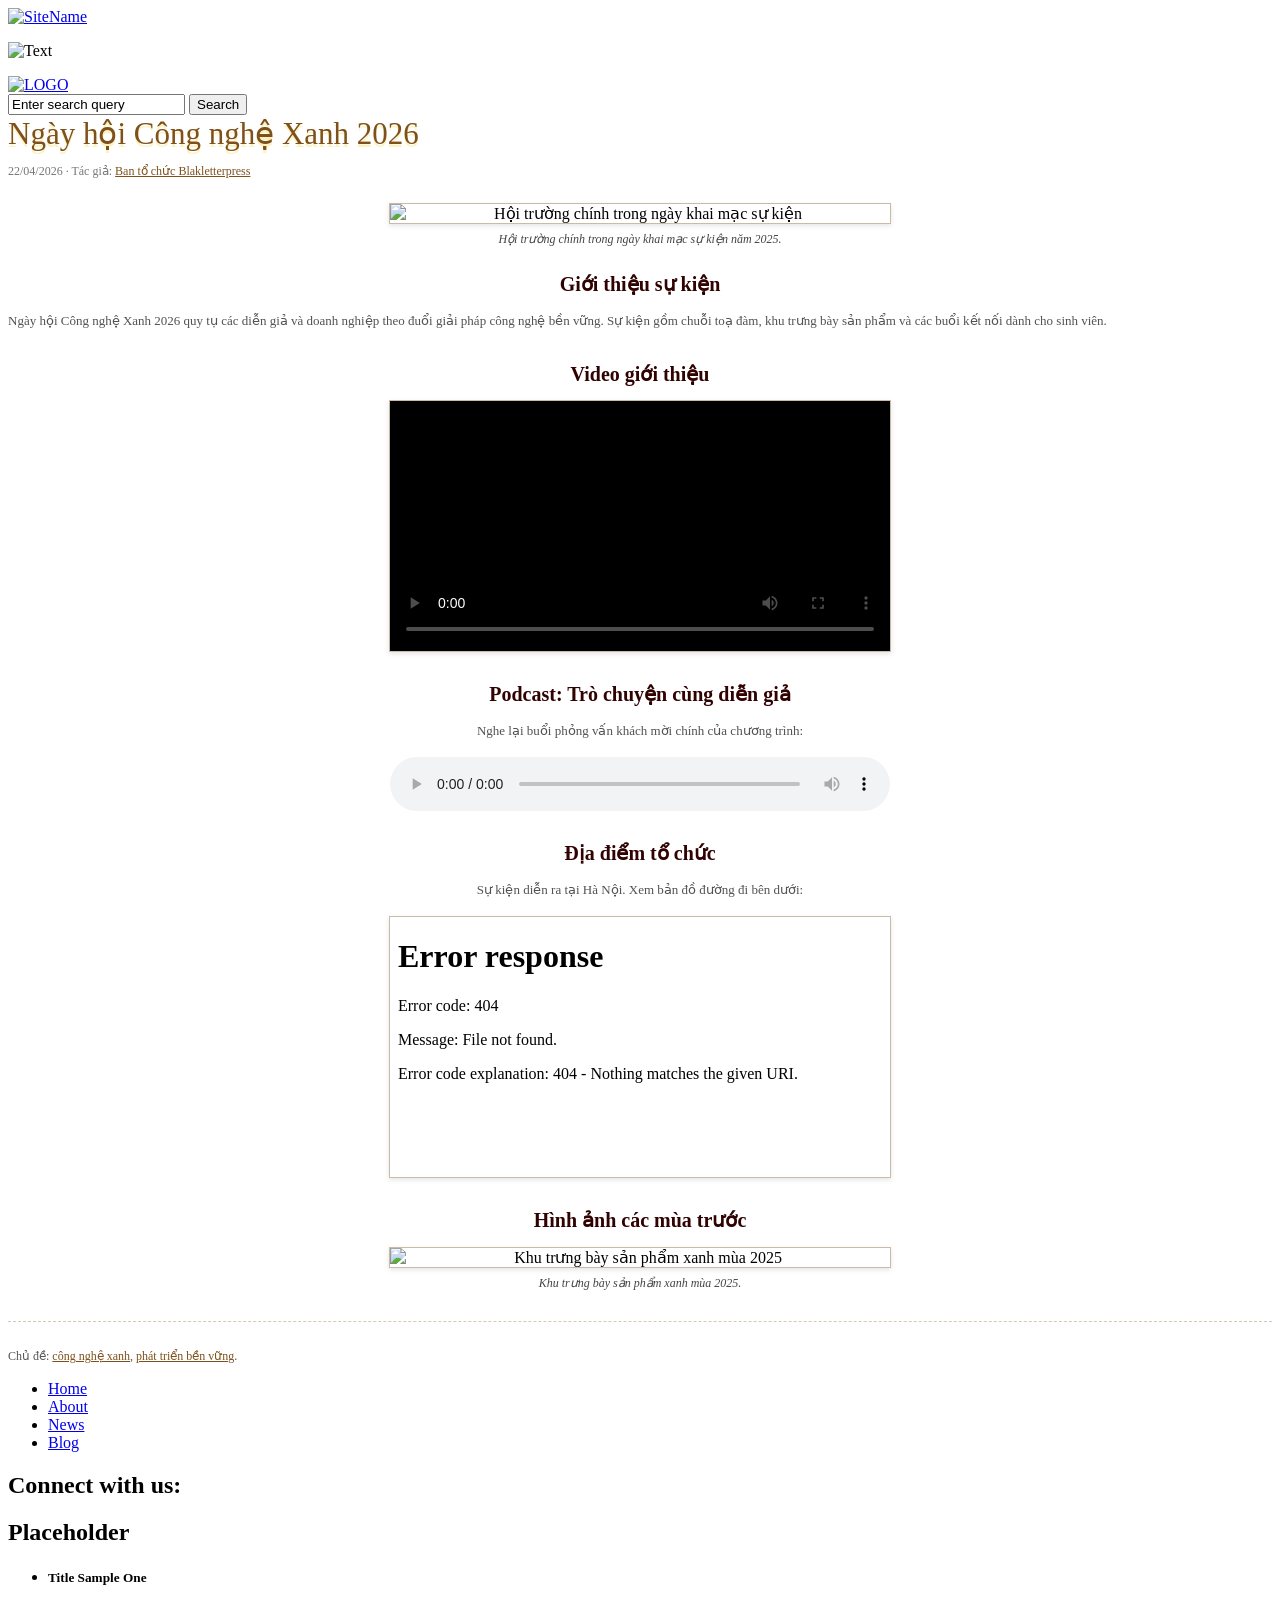
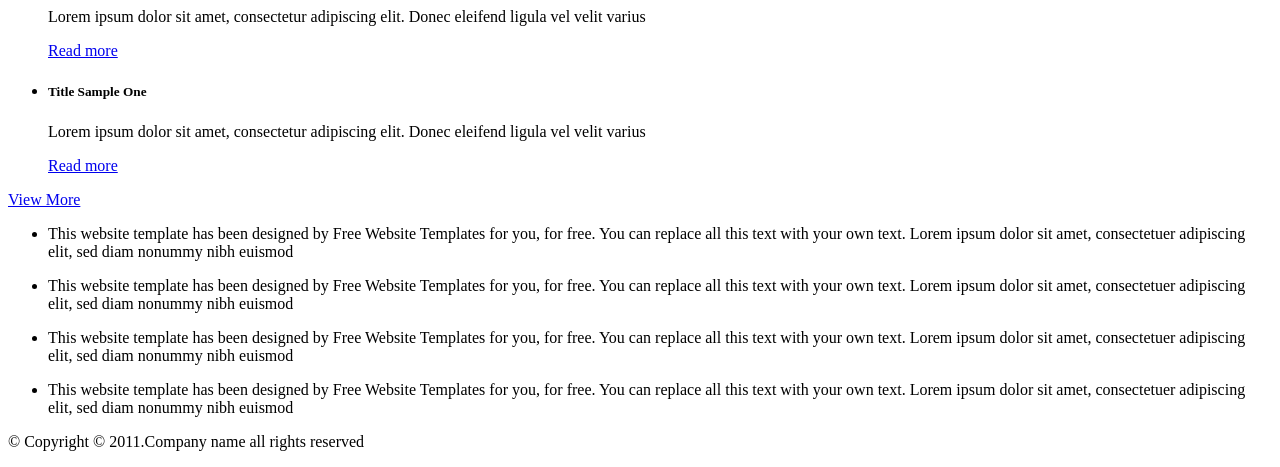
==== baitaphtml/media.html @ e01e40aa "updata baitaphtml" ====
<!DOCTYPE html>
<!-- saved from url=(0043)https://cuongnh23.id.vn/baitaphtml/media.html -->
<html lang="vi"><head><meta http-equiv="Content-Type" content="text/html; charset=UTF-8">
	
	<title>Media - Blakletterpress Website Template</title>
	<link rel="stylesheet" href="./Media - Blakletterpress Website Template_files/style.css" type="text/css">
	<style type="text/css">
		/* Định dạng cho trang Media & HTML5 Semantic */
		.media-article {
			font-family: Georgia, "Times New Roman", Times, serif;
		}
		#contents #main h1,
		.media-article h1 {
			color: #7e501c;
			font-size: 31px;
			font-weight: normal;
			margin: 0 0 10px 0;
			text-align: left;
			text-shadow: 0 3px #fdf2be;
			line-height: normal;
		}
		.media-meta {
			color: #777;
			font-size: 12px;
			margin-bottom: 24px;
			padding-bottom: 0;
		}
		.media-meta a {
			color: #7e501c;
			text-decoration: underline;
		}
		.media-section {
			margin-bottom: 30px;
		}
		.media-section h2 {
			font-size: 20px;
			color: #300302;
			margin: 24px 0 14px;
			text-align: center;
			font-weight: bold;
		}
		.media-section p {
			color: #525252;
			font-size: 13px;
			line-height: 22px;
			margin: 0 0 15px;
			text-align: justify;
			padding: 0;
		}
		.media-article figure {
			margin: 15px auto 25px;
			text-align: center;
		}
		.media-article figure img {
			display: block;
			margin: 0 auto;
			max-width: 100%;
			width: 500px;
			height: auto;
			border: 1px solid #cbbba6;
			box-shadow: 0 2px 5px rgba(0,0,0,0.1);
		}
		.media-article figcaption {
			font-size: 12px;
			color: #444;
			font-style: italic;
			margin-top: 8px;
			text-align: center;
		}
		.media-player-container {
			text-align: center;
			margin: 12px auto;
		}
		.media-player-container video {
			display: block;
			margin: 0 auto;
			width: 100%;
			max-width: 500px;
			background: #000;
			border: 1px solid #cbbba6;
			box-shadow: 0 2px 5px rgba(0,0,0,0.1);
		}
		.media-player-container audio {
			display: block;
			margin: 0 auto;
			width: 100%;
			max-width: 500px;
		}
		.media-map-container {
			margin: 12px auto;
			text-align: center;
		}
		.media-map-container iframe {
			display: block;
			margin: 0 auto;
			width: 100%;
			max-width: 500px;
			height: 260px;
			border: 1px solid #cbbba6;
			box-shadow: 0 2px 5px rgba(0,0,0,0.1);
		}
		.media-footer-tags {
			margin-top: 25px;
			padding-top: 15px;
			border-top: 1px dashed #d5c8b5;
			font-size: 12px;
			color: #555;
		}
		.media-footer-tags a {
			color: #7e501c;
			text-decoration: underline;
		}
	</style>
</head>
<body>
	<div id="page">
		<!-- HEADER BẮT ĐẦU -->
		<div id="header">
			<div id="motto">
				<a href="https://cuongnh23.id.vn/baitaphtml/index.html" class="sitename"><img src="./Media - Blakletterpress Website Template_files/blakletterpress.png" height="24" width="142" alt="SiteName"></a>
				<p>
					<img src="./Media - Blakletterpress Website Template_files/header-text.png" height="14" width="218" alt="Text">
				</p>
			</div>
			<div id="logo">
				<a href="https://cuongnh23.id.vn/baitaphtml/index.html"><img src="./Media - Blakletterpress Website Template_files/logo.png" alt="LOGO"></a>
			</div>
			<div id="searchbar">
				<form action="https://cuongnh23.id.vn/baitaphtml/media.html#" method="post">
					<input type="text" value="Enter search query" class="txtfield" onblur="javascript:if(this.value==''){this.value=this.defaultValue;}" onfocus="javascript:if(this.value==this.defaultValue){this.value='';}">
					<input type="submit" value="Search" class="btn">
				</form>
			</div>
		</div>
		<!-- HEADER KẾT THÚC -->

		<div id="contents">
			<!-- NỘI DUNG CHÍNH (HTML5 SEMANTIC & MULTIMEDIA) BẮT ĐẦU -->
			<div id="main">
				<div class="body">
					<article class="media-article">
						<!-- Phần đầu bài viết -->
						<header>
							<h1>Ngày hội Công nghệ Xanh 2026</h1>
							<p class="media-meta">
								<time datetime="2026-04-22">22/04/2026</time> · Tác giả: <a href="https://cuongnh23.id.vn/baitaphtml/media.html#">Ban tổ chức Blakletterpress</a>
							</p>
						</header>

						<!-- Hình ảnh khai mạc (Hình 1: meeting.jpg) -->
						<figure>
							<img src="./Media - Blakletterpress Website Template_files/meeting.jpg" alt="Hội trường chính trong ngày khai mạc sự kiện">
							<figcaption>Hội trường chính trong ngày khai mạc sự kiện năm 2025.</figcaption>
						</figure>

						<!-- Giới thiệu sự kiện -->
						<section class="media-section">
							<h2>Giới thiệu sự kiện</h2>
							<p>
								Ngày hội Công nghệ Xanh 2026 quy tụ các diễn giả và doanh nghiệp theo đuổi giải pháp công nghệ bền vững. Sự kiện gồm chuỗi toạ đàm, khu trưng bày sản phẩm và các buổi kết nối dành cho sinh viên.
							</p>
						</section>

						<!-- Video giới thiệu (Hình 2: team-large.jpg làm poster) -->
						<section class="media-section">
							<h2>Video giới thiệu</h2>
							<div class="media-player-container">
								<video controls="" poster="images/team-large.jpg">
									<source src="#" type="video/mp4">
									Trình duyệt của bạn không hỗ trợ thẻ video HTML5.
								</video>
							</div>
						</section>

						<!-- Podcast: Trò chuyện cùng diễn giả -->
						<section class="media-section">
							<h2>Podcast: Trò chuyện cùng diễn giả</h2>
							<p style="text-align: center;">Nghe lại buổi phỏng vấn khách mời chính của chương trình:</p>
							<div class="media-player-container">
								<audio controls="">
									<source src="#" type="audio/mpeg">
									Trình duyệt của bạn không hỗ trợ thẻ audio HTML5.
								</audio>
							</div>
						</section>

						<!-- Địa điểm tổ chức (Bản đồ Google Maps Embed) -->
						<section class="media-section">
							<h2>Địa điểm tổ chức</h2>
							<p style="text-align: center;">Sự kiện diễn ra tại Hà Nội. Xem bản đồ đường đi bên dưới:</p>
							<div class="media-map-container">
								<iframe src="./Media - Blakletterpress Website Template_files/maps.html" allowfullscreen="" loading="lazy" title="Bản đồ sự kiện Hà Nội"></iframe>
							</div>
						</section>

						<!-- Hình ảnh các mùa trước (Hình 3: ecofriends.jpg) -->
						<section class="media-section">
							<h2>Hình ảnh các mùa trước</h2>
							<figure>
								<img src="./Media - Blakletterpress Website Template_files/ecofriends.jpg" alt="Khu trưng bày sản phẩm xanh mùa 2025">
								<figcaption>Khu trưng bày sản phẩm xanh mùa 2025.</figcaption>
							</figure>
						</section>

						<!-- Chân bài viết: Tags chủ đề -->
						<footer class="media-footer-tags">
							<p>Chủ đề: <a href="https://cuongnh23.id.vn/baitaphtml/media.html#">công nghệ xanh</a>, <a href="https://cuongnh23.id.vn/baitaphtml/media.html#">phát triển bền vững</a>.</p>
						</footer>
					</article>
				</div>
			</div>
			<!-- NỘI DUNG CHÍNH KẾT THÚC -->

			<!-- SIDEBAR BẮT ĐẦU -->
			<div id="sidebar">
				<div id="navigation">
					<div>
						<ul>
							<li>
								<a href="https://cuongnh23.id.vn/baitaphtml/index.html">Home</a>
							</li>
							<li>
								<a href="https://cuongnh23.id.vn/baitaphtml/about.html">About</a>
							</li>
							<li>
								<a href="https://cuongnh23.id.vn/baitaphtml/news.html">News</a>
							</li>
							<li>
								<a href="https://cuongnh23.id.vn/baitaphtml/blog.html">Blog</a>
							</li>
						</ul>
					</div>
				</div>
				<div class="section">
					<div id="connect">
						<h2>Connect with us:</h2>
						<a href="http://freewebsitetemplates.com/go/twitter/" target="_blank" class="twitter"></a>
						<a href="http://freewebsitetemplates.com/go/facebook/" target="_blank" class="facebook"></a>
						<a href="http://freewebsitetemplates.com/go/googleplus/" target="_blank" class="googleplus"></a>
					</div>
				</div>
				<div class="section">
					<div id="posts">
						<h2>Placeholder</h2>
						<ul>
							<li>
								<h5>Title Sample One</h5>
								<p>
									Lorem ipsum dolor sit amet, consectetur adipiscing elit. Donec eleifend ligula vel velit varius
								</p>
								<a href="https://cuongnh23.id.vn/baitaphtml/news.html" class="more">Read more</a>
							</li>
							<li>
								<h5>Title Sample One</h5>
								<p>
									Lorem ipsum dolor sit amet, consectetur adipiscing elit. Donec eleifend ligula vel velit varius
								</p>
								<a href="https://cuongnh23.id.vn/baitaphtml/news.html" class="more">Read more</a>
							</li>
						</ul>
						<a href="https://cuongnh23.id.vn/baitaphtml/news.html" class="btn2">View More</a>
					</div>
				</div>
			</div>
			<!-- SIDEBAR KẾT THÚC -->
		</div>

		<!-- FOOTER BẮT ĐẦU -->
		<div id="footer">
			<div>
				<ul id="featured">
					<li>
						<a href="https://cuongnh23.id.vn/baitaphtml/index.html" class="home"></a>
						<p>
							This website template has been designed by Free Website Templates for you, for free. You can replace all this text with your own text. Lorem ipsum dolor sit amet, consectetuer adipiscing elit, sed diam nonummy nibh euismod
						</p>
					</li>
					<li>
						<a href="https://cuongnh23.id.vn/baitaphtml/index.html" class="bell"></a>
						<p>
							This website template has been designed by Free Website Templates for you, for free. You can replace all this text with your own text. Lorem ipsum dolor sit amet, consectetuer adipiscing elit, sed diam nonummy nibh euismod
						</p>
					</li>
					<li>
						<a href="https://cuongnh23.id.vn/baitaphtml/index.html" class="globe"></a>
						<p>
							This website template has been designed by Free Website Templates for you, for free. You can replace all this text with your own text. Lorem ipsum dolor sit amet, consectetuer adipiscing elit, sed diam nonummy nibh euismod
						</p>
					</li>
					<li>
						<a href="https://cuongnh23.id.vn/baitaphtml/index.html" class="pencil"></a>
						<p>
							This website template has been designed by Free Website Templates for you, for free. You can replace all this text with your own text. Lorem ipsum dolor sit amet, consectetuer adipiscing elit, sed diam nonummy nibh euismod
						</p>
					</li>
				</ul>
				<p id="footnote">
					© Copyright © 2011.Company name all rights reserved
				</p>
			</div>
		</div>
		<!-- FOOTER KẾT THÚC -->
	</div>


</body></html>
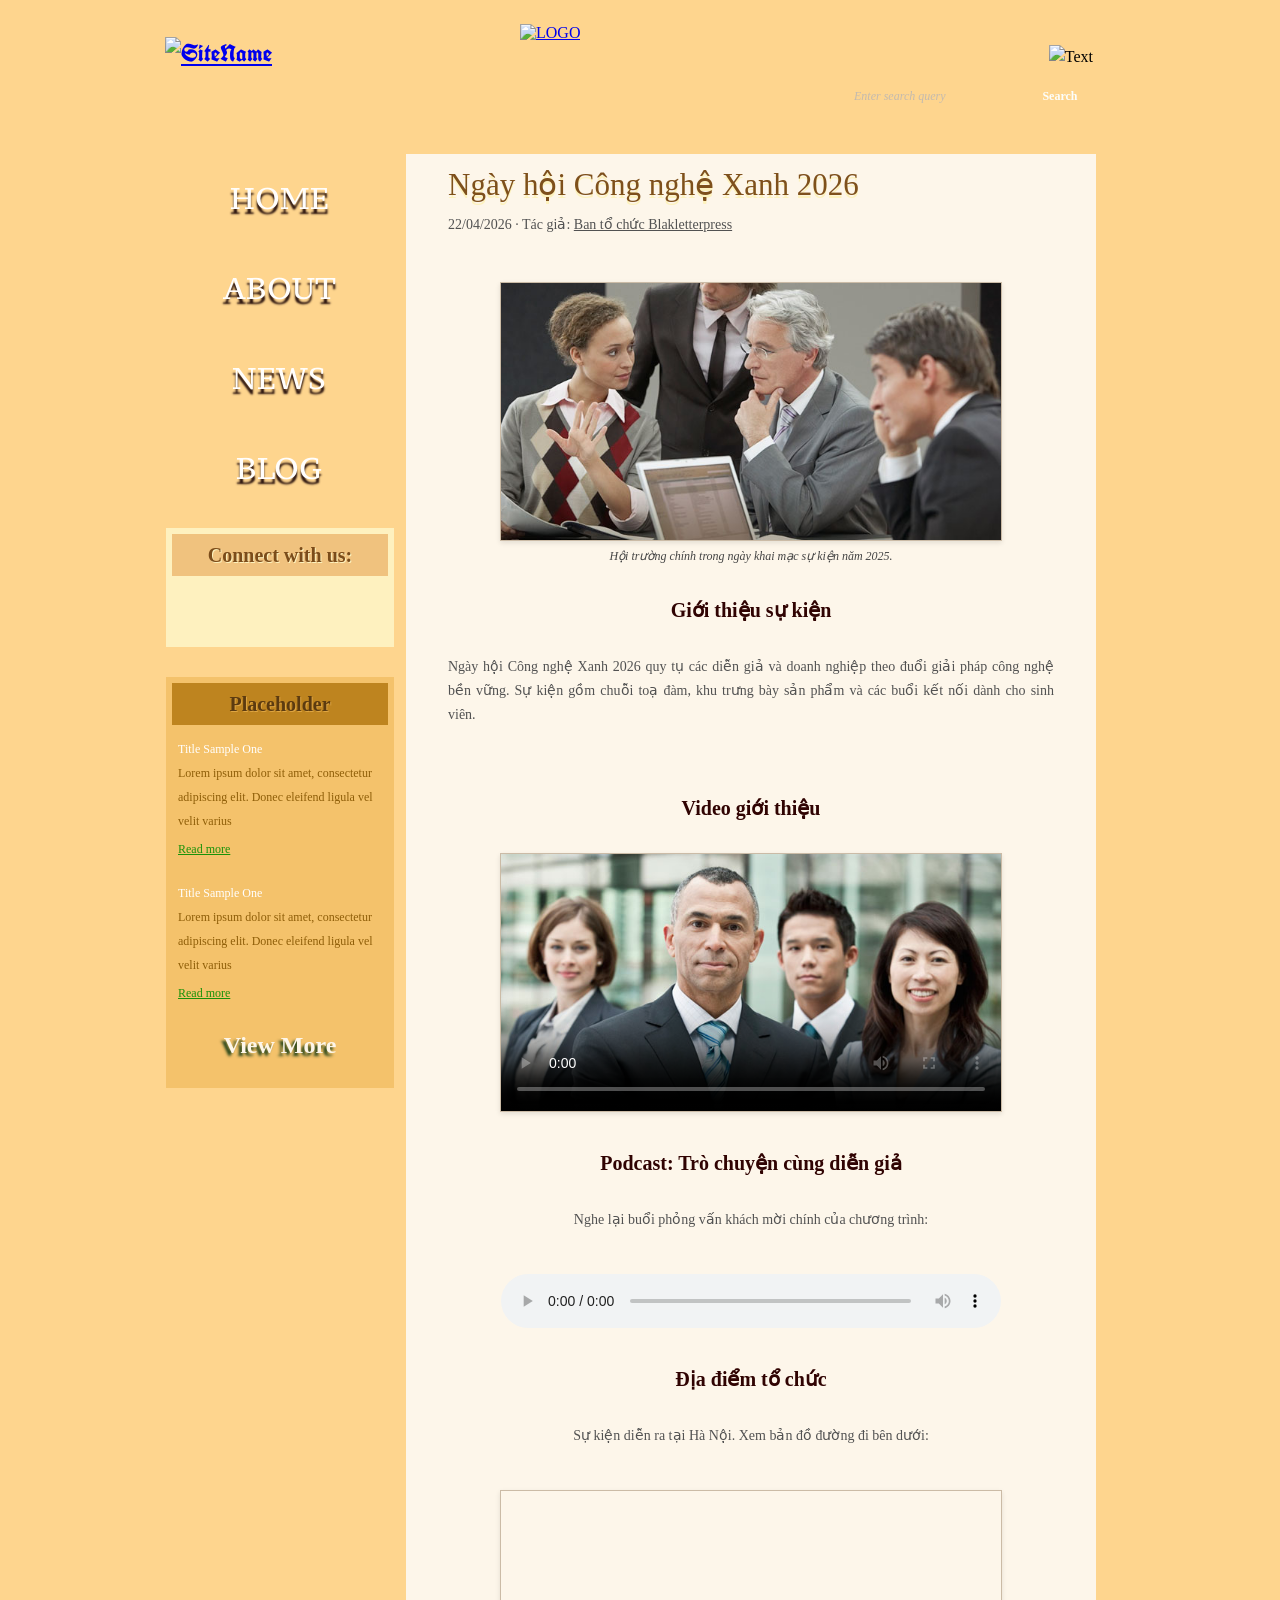
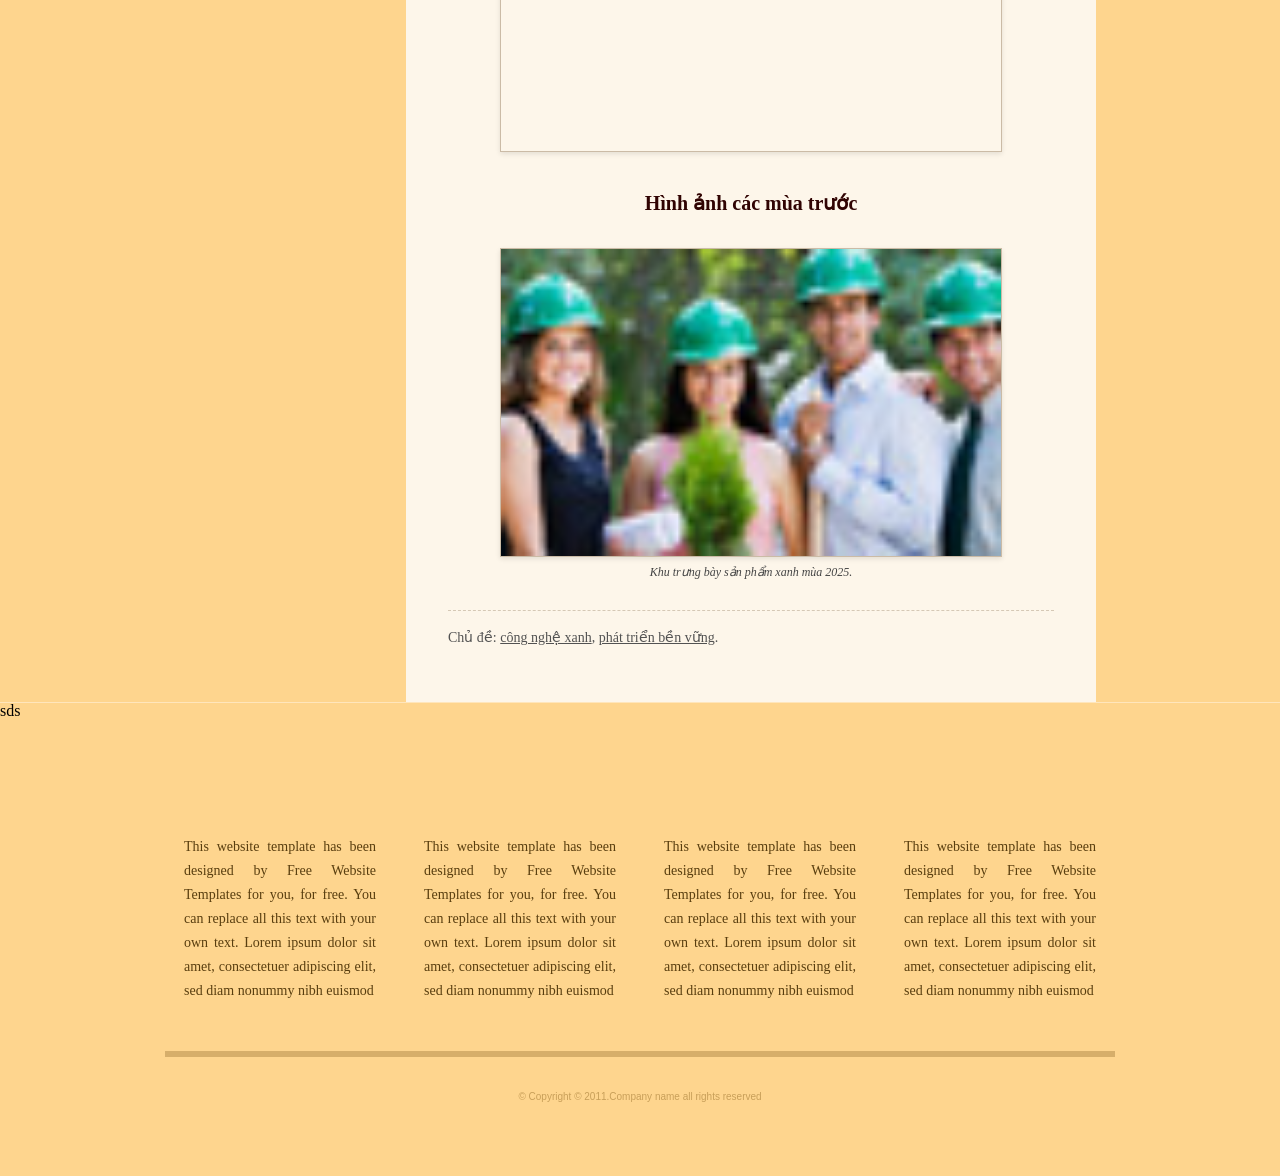
==== commit ccbc4684: "Update baitapHTML: fix css" ====
--- a/baitaphtml/media.html
+++ b/baitaphtml/media.html
@@ -1,9 +1,8 @@
 <!DOCTYPE html>
-<!-- saved from url=(0043)https://cuongnh23.id.vn/baitaphtml/media.html -->
 <html lang="vi"><head><meta http-equiv="Content-Type" content="text/html; charset=UTF-8">
 	
 	<title>Media - Blakletterpress Website Template</title>
-	<link rel="stylesheet" href="./Media - Blakletterpress Website Template_files/style.css" type="text/css">
+	<link rel="stylesheet" href="css/style.css" type="text/css">
 	<style type="text/css">
 		/* Định dạng cho trang Media & HTML5 Semantic */
 		.media-article {
@@ -117,16 +116,16 @@
 		<!-- HEADER BẮT ĐẦU -->
 		<div id="header">
 			<div id="motto">
-				<a href="https://cuongnh23.id.vn/baitaphtml/index.html" class="sitename"><img src="./Media - Blakletterpress Website Template_files/blakletterpress.png" height="24" width="142" alt="SiteName"></a>
+				<a href="index.html" class="sitename"><img src="images/blakletterpress.png" height="24" width="142" alt="SiteName"></a>
 				<p>
-					<img src="./Media - Blakletterpress Website Template_files/header-text.png" height="14" width="218" alt="Text">
+					<img src="images/header-text.png" height="14" width="218" alt="Text">
 				</p>
 			</div>
 			<div id="logo">
-				<a href="https://cuongnh23.id.vn/baitaphtml/index.html"><img src="./Media - Blakletterpress Website Template_files/logo.png" alt="LOGO"></a>
+				<a href="index.html"><img src="images/logo.png" alt="LOGO"></a>
 			</div>
 			<div id="searchbar">
-				<form action="https://cuongnh23.id.vn/baitaphtml/media.html#" method="post">
+				<form action="#" method="post">
 					<input type="text" value="Enter search query" class="txtfield" onblur="javascript:if(this.value==''){this.value=this.defaultValue;}" onfocus="javascript:if(this.value==this.defaultValue){this.value='';}">
 					<input type="submit" value="Search" class="btn">
 				</form>
@@ -143,13 +142,13 @@
 						<header>
 							<h1>Ngày hội Công nghệ Xanh 2026</h1>
 							<p class="media-meta">
-								<time datetime="2026-04-22">22/04/2026</time> · Tác giả: <a href="https://cuongnh23.id.vn/baitaphtml/media.html#">Ban tổ chức Blakletterpress</a>
+								<time datetime="2026-04-22">22/04/2026</time> · Tác giả: <a href="#">Ban tổ chức Blakletterpress</a>
 							</p>
 						</header>
 
 						<!-- Hình ảnh khai mạc (Hình 1: meeting.jpg) -->
 						<figure>
-							<img src="./Media - Blakletterpress Website Template_files/meeting.jpg" alt="Hội trường chính trong ngày khai mạc sự kiện">
+							<img src="images/meeting.jpg" alt="Hội trường chính trong ngày khai mạc sự kiện">
 							<figcaption>Hội trường chính trong ngày khai mạc sự kiện năm 2025.</figcaption>
 						</figure>
 
@@ -189,7 +188,7 @@
 							<h2>Địa điểm tổ chức</h2>
 							<p style="text-align: center;">Sự kiện diễn ra tại Hà Nội. Xem bản đồ đường đi bên dưới:</p>
 							<div class="media-map-container">
-								<iframe src="./Media - Blakletterpress Website Template_files/maps.html" allowfullscreen="" loading="lazy" title="Bản đồ sự kiện Hà Nội"></iframe>
+								<iframe src="maps.html" allowfullscreen="" loading="lazy" title="Bản đồ sự kiện Hà Nội"></iframe>
 							</div>
 						</section>
 
@@ -197,14 +196,14 @@
 						<section class="media-section">
 							<h2>Hình ảnh các mùa trước</h2>
 							<figure>
-								<img src="./Media - Blakletterpress Website Template_files/ecofriends.jpg" alt="Khu trưng bày sản phẩm xanh mùa 2025">
+								<img src="images/ecofriends.jpg" alt="Khu trưng bày sản phẩm xanh mùa 2025">
 								<figcaption>Khu trưng bày sản phẩm xanh mùa 2025.</figcaption>
 							</figure>
 						</section>
 
 						<!-- Chân bài viết: Tags chủ đề -->
 						<footer class="media-footer-tags">
-							<p>Chủ đề: <a href="https://cuongnh23.id.vn/baitaphtml/media.html#">công nghệ xanh</a>, <a href="https://cuongnh23.id.vn/baitaphtml/media.html#">phát triển bền vững</a>.</p>
+							<p>Chủ đề: <a href="#">công nghệ xanh</a>, <a href="#">phát triển bền vững</a>.</p>
 						</footer>
 					</article>
 				</div>
@@ -217,16 +216,16 @@
 					<div>
 						<ul>
 							<li>
-								<a href="https://cuongnh23.id.vn/baitaphtml/index.html">Home</a>
-							</li>
-							<li>
-								<a href="https://cuongnh23.id.vn/baitaphtml/about.html">About</a>
-							</li>
-							<li>
-								<a href="https://cuongnh23.id.vn/baitaphtml/news.html">News</a>
-							</li>
-							<li>
-								<a href="https://cuongnh23.id.vn/baitaphtml/blog.html">Blog</a>
+								<a href="index.html">Home</a>
+							</li>
+							<li>
+								<a href="about.html">About</a>
+							</li>
+							<li>
+								<a href="news.html">News</a>
+							</li>
+							<li>
+								<a href="blog.html">Blog</a>
 							</li>
 						</ul>
 					</div>
@@ -248,17 +247,17 @@
 								<p>
 									Lorem ipsum dolor sit amet, consectetur adipiscing elit. Donec eleifend ligula vel velit varius
 								</p>
-								<a href="https://cuongnh23.id.vn/baitaphtml/news.html" class="more">Read more</a>
+								<a href="news.html" class="more">Read more</a>
 							</li>
 							<li>
 								<h5>Title Sample One</h5>
 								<p>
 									Lorem ipsum dolor sit amet, consectetur adipiscing elit. Donec eleifend ligula vel velit varius
 								</p>
-								<a href="https://cuongnh23.id.vn/baitaphtml/news.html" class="more">Read more</a>
+								<a href="news.html" class="more">Read more</a>
 							</li>
 						</ul>
-						<a href="https://cuongnh23.id.vn/baitaphtml/news.html" class="btn2">View More</a>
+						<a href="news.html" class="btn2">View More</a>
 					</div>
 				</div>
 			</div>
@@ -270,25 +269,25 @@
 			<div>
 				<ul id="featured">
 					<li>
-						<a href="https://cuongnh23.id.vn/baitaphtml/index.html" class="home"></a>
+						<a href="index.html" class="home"></a>
 						<p>
 							This website template has been designed by Free Website Templates for you, for free. You can replace all this text with your own text. Lorem ipsum dolor sit amet, consectetuer adipiscing elit, sed diam nonummy nibh euismod
 						</p>
 					</li>
 					<li>
-						<a href="https://cuongnh23.id.vn/baitaphtml/index.html" class="bell"></a>
+						<a href="index.html" class="bell"></a>
 						<p>
 							This website template has been designed by Free Website Templates for you, for free. You can replace all this text with your own text. Lorem ipsum dolor sit amet, consectetuer adipiscing elit, sed diam nonummy nibh euismod
 						</p>
 					</li>
 					<li>
-						<a href="https://cuongnh23.id.vn/baitaphtml/index.html" class="globe"></a>
+						<a href="index.html" class="globe"></a>
 						<p>
 							This website template has been designed by Free Website Templates for you, for free. You can replace all this text with your own text. Lorem ipsum dolor sit amet, consectetuer adipiscing elit, sed diam nonummy nibh euismod
 						</p>
 					</li>
 					<li>
-						<a href="https://cuongnh23.id.vn/baitaphtml/index.html" class="pencil"></a>
+						<a href="index.html" class="pencil"></a>
 						<p>
 							This website template has been designed by Free Website Templates for you, for free. You can replace all this text with your own text. Lorem ipsum dolor sit amet, consectetuer adipiscing elit, sed diam nonummy nibh euismod
 						</p>
@@ -303,4 +302,4 @@
 	</div>
 
 
-</body></html>+</body></html>sds
--- a/baitaphtml/css/style.css
+++ b/baitaphtml/css/style.css
@@ -0,0 +1,480 @@
+/* Website template by freewebsitetemplates.com */
+@font-face {
+	font-family: 'PTSerif-Caption';
+	src: url('../fonts/PT_Serif-Caption-Web-Regular.eot');
+	src: local('☺'), url('../fonts/PT_Serif-Caption-Web-Regular.woff') format('woff'), url('../fonts/PT_Serif-Caption-Web-Regular.ttf') format('truetype'), url('../fonts/PT_Serif-Caption-Web-Regular.svg') format('svg');
+	font-weight: normal;
+	font-style: normal;
+}
+@font-face {
+	font-family: 'UnifrakturCook-Bold';
+	src: url('../fonts/UnifrakturCook-Bold.eot');
+	src: local('☺'), url('../fonts/UnifrakturCook-Bold.woff') format('woff'), url('../fonts/UnifrakturCook-Bold.ttf') format('truetype'), url('../fonts/UnifrakturCook-Bold.svg') format('svg');
+	font-weight: normal;
+	font-style: normal;
+}
+body {
+	background: #fed58e url(../images/bg-body.png) repeat-x left top;
+	font-family: Georgia, "Times New Roman", Times, serif;
+	margin: 0;
+}
+#background {
+}
+#page {
+	width: 960px;
+	margin: 0 auto;
+}
+img {
+	border: 0;
+}
+/*------------------------------ SPRITES ------------------------------*/
+.btn, .btn2, #searchbar form input.txtfield, #navigation li, #navigation li a:hover, #navigation li.selected a {
+	background: url(../images/interface.png) no-repeat;
+}
+#navigation, #navigation > div, #navigation ul {
+	background-image: url(../images/bg-navigation.png);
+	background-repeat: no-repeat;
+}
+#connect > a, #featured li > a {
+	background: url(../images/icons.png) no-repeat;
+}
+.btn {
+	background-position: -178px 0;
+	color: #fcfefc;
+	cursor: pointer;
+	font-family: Georgia, "Times New Roman", Times, serif;
+	font-size: 12px;
+	font-weight: bold;
+	height: 24px;
+	line-height: 24px;
+	width: 72px;
+	padding: 0 0 4px;
+	text-align: center;
+}
+.btn:hover {
+	background-position: -260px 0;
+}
+.btn2 {
+	background-position: 0 -32px;
+	display: block;
+	color: #fdf6ea;
+	font-family: Georgia, "Times New Roman", Times, serif;
+	font-size: 24px;
+	font-weight: bold;
+	height: 51px;
+	line-height: 40px;
+	width: 204px;
+	text-align: center;
+	text-decoration: none;
+	text-shadow: -3px 3px 3px #173c13;
+}
+.btn2:hover {
+	background-position: -216px -31px;
+}
+/*------------------------------ HEADER ------------------------------*/
+#header {
+	height: 106px;
+	padding: 24px 0;
+	text-align: center;
+	position: relative
+}
+/** motto **/
+#motto {
+	text-align: right;
+	padding: 13px 27px 15px 0;
+}
+a.sitename {
+	float: left;
+	display: inline-block;
+	font-family: "UnifrakturCook-Bold";
+	font-size: 24px;
+	height: 24px;
+	margin-left: 5px;
+}
+#motto p {
+	display: inline-block;
+	height: 24px;
+	line-height: 24px;
+	margin: 8px 0 0;
+}
+/** Logo **/
+#logo {
+	display: inline-block;
+	position: absolute;
+	left: 360px;
+	top: 24px;
+}
+/** Searchbar **/
+#searchbar {
+	padding: 0 24px 15px 0;
+	text-align: right;
+}
+#searchbar form {
+	display: inline-block;
+*float: right; /** Needed for IE7 **/
+}
+#searchbar form input {
+	float: left;
+	border: 0;
+	margin: 0;
+}
+#searchbar input.txtfield {
+	background-position: 0 0;
+	color: #c3baaf;
+	font-family: Georgia, "Times New Roman", Times, serif;
+	font-size: 12px;
+	font-style: italic;
+	height: 24px;
+	line-height: 24px;
+	width: 160px;
+	margin: 0 6px 0 0;
+	padding: 0 4px;
+}
+/*------------------------------ CONTENTS ------------------------------*/
+#contents {
+	background: url(../images/content-shadow.png) no-repeat right bottom;
+*display: inline-block; /** Needed for IE7 **/
+}
+#contents:after {
+	clear:both;
+	content:"";
+	display:block;
+	height:0;
+	line-height:0;
+	visibility:hidden;
+}
+#contents h1 {
+	color: #7e501c;
+	font-size: 31px;
+	font-weight: normal;
+	margin: 0 0 30px;
+	text-align: justify;
+	text-shadow: 0 3px #fdf2be;
+}
+#contents h1 a {
+	color: #7e501c;
+}
+#contents h1 em {
+	font-weight: bold;
+	text-transform: uppercase;
+}
+#contents h2 {
+	font-size: 20px;
+	line-height: 42px;
+	margin: 0 0 24px;
+	text-align: center;
+}
+#contents h3 {
+	color: #300302;
+	font-size: 18px;
+	line-height: 24px;
+	margin: 0 0 0;
+	text-transform: uppercase;
+}
+#contents h4 {
+	color: #300302;
+	font-size: 14px;
+	line-height: 24px;
+	margin: 0;
+}
+#contents p {
+	color: #525252;
+	font-size: 14px;
+	line-height: 24px;
+	margin: 0;
+	padding: 0 0 30px;
+	text-align: justify;
+}
+#contents p a {
+	color: #525252;
+}
+#contents p a:hover {
+	color: #e19320;
+}
+/** MAIN **/
+#main {
+	float: right;
+	background-color: #fdf6ea;
+	min-height: 982px;
+	width: 666px;
+	margin: 0 24px 0 12px;
+	padding: 12px 12px 22px;
+}
+#main .body {
+	padding: 0 30px;
+}
+/** list **/
+#list {
+	list-style: none;
+	margin: 30px 0;
+	padding: 0;
+}
+#list li {
+	display: inline-block;
+	width: 100%;
+	margin: 0 0 54px;
+}
+#list span.time {
+	float: right;
+	font-size: 12px;
+	font-weight: bold;
+	margin: 7px 0 0;
+}
+#list li p {
+	padding-bottom: 0;
+}
+#list li a.more {
+	float: right;
+	color: #300302;
+	font-size: 14px;
+	font-style: italic;
+}
+#list li a.more:hover {
+	color: #097a07;
+}
+/** pagination **/
+#pagination {
+	font-family: Arial, Helvetica, sans-serif;
+	font-size: 12px;
+	text-align: center;
+}
+#pagination a {
+	color: #a2a2a1;
+	margin: 0 3px;
+	padding: 0 2px;
+	text-decoration: none;
+}
+#pagination a:hover {
+	color: #be841f;
+}
+/** gallery **/
+#gallery {
+	margin: 0 0 36px;
+}
+#gallery > div {
+	margin: 0 0 14px;
+}
+#gallery ul {
+	background-color: #ebe0ce;
+	display: inline-block;
+	list-style: none;
+	width: 606px;
+	margin: 0;
+	padding: 6px 30px;
+}
+#gallery ul li {
+	float: left;
+	cursor: pointer;
+	height: 48px;
+	width: 78px;
+	margin: 0 11px;
+}
+#gallery ul li:hover {
+	filter:alpha(opacity=80);
+	opacity: 0.8;
+}
+/** SIDEBAR **/
+#sidebar {
+	float: left;
+	height: auto;
+	width: 229px;
+	margin-left: 5px;
+}
+#sidebar div.section {
+	background: url(../images/box-shadow-bottom.png) no-repeat left bottom;
+	margin: 0 0 24px;
+	padding: 0 0 6px;
+}
+/** Navigation **/
+#navigation {
+	background-position: -468px bottom;
+	margin: 0 0 16px;
+	padding: 0 0 8px;
+}
+#navigation > div {
+	background-position: 0 top;
+	padding: 8px 0 0;
+}
+#navigation ul {
+	background-position: -234px top;
+	background-repeat: repeat-y;
+	list-style: none;
+	margin: 0;
+	padding: 0 6px;
+}
+#navigation li {
+	background-position: 0 -90px;
+	height: 72px;
+	width: 216px;
+	margin-top: 18px;
+}
+#navigation li:hover, #navigation li.selected {
+	background-position: -226px -90px;
+}
+#navigation li:first-child {
+	margin-top: 0;
+}
+#navigation li a {
+	color: #fffefd;
+	display: block;
+	font: 30px/72px "PTSerif-Caption";
+	text-align: center;
+	text-decoration: none;
+	text-transform: uppercase;
+	text-shadow: 0 5px 2px #27100c;
+}
+#navigation li a:hover, #navigation li.selected a {
+	background-position: 24px -162px;
+}
+/** connect **/
+#connect {
+	background-color: #fef1bf;
+	margin-left: 1px;
+	padding: 6px;
+}
+#connect h2 {
+	background-color: #f0c27e;
+	color: #7b4c1a;
+	text-shadow: 1px 1px #fdf2be;
+}
+#connect > a {
+	display: inline-block;
+	height: 19px;
+	width: 23px;
+	margin: 0 24px 18px;
+}
+#connect a.twitter {
+	background-position: 0 0;
+}
+#connect a.facebook {
+	background-position: -72px 0;
+	width: 19px;
+}
+#connect a.googleplus {
+	background-position: -141px 0;
+	width: 22px;
+}
+/** Post **/
+#posts {
+	background-color: #f4c26b;
+	margin-left: 1px;
+	padding: 6px;
+}
+#posts h2 {
+	background-color: #be841f;
+	color: #5c3b10;
+	margin-bottom: 12px;
+	text-shadow: 1px 1px #dfa643;
+}
+#posts ul {
+	list-style: none;
+	margin: 0;
+	padding: 0 6px;
+	overflow: hidden;
+}
+#posts li {
+	margin: 0 0 24px;
+}
+#posts h3, #posts h5 {
+	color: #fff;
+	font-size: 12px;
+	font-weight: normal;
+	line-height: 24px;
+	margin: 0;
+	text-transform: none;
+}
+#posts p {
+	color: #8f5e08;
+	font-size: 12px;
+	padding-bottom: 6px;
+	text-align: left;
+}
+#posts a.more {
+	color: #199209;
+	font-size: 12px;
+}
+#posts a.more:hover {
+	color: #bb8528;
+}
+#posts a.btn2 {
+	margin: 0 auto 6px;
+}
+/** hover states **/
+#contents h1 a:hover, #posts p a:hover {
+	text-decoration: none;
+}
+/*------------------------------ FOOTER ------------------------------*/
+#footer {
+	border-top: 1px solid #ffe6bc;
+	width: 100%;
+	padding: 40px 0;
+	position: absolute;
+	left: 0;
+}
+#footer > div {
+	width: 960px;
+	margin: 0 auto;
+}
+/** featured **/
+#featured {
+	display: inline-block;
+	list-style: none;
+	margin: 0 0 30px;
+	padding: 0;
+}
+#featured li {
+	float: left;
+	width: 192px;
+	margin: 0 24px;
+}
+#featured li > a {
+	display: block;
+	height: 74px;
+	width: 72px;
+	margin: 0 auto 18px;
+}
+#featured li a.home {
+	background-position: -91px -27px;
+}
+#featured li a.bell {
+	background-position: -91px -112px;
+}
+#featured li a.globe {
+	background-position: -91px -196px;
+}
+#featured li a.pencil {
+	background-position: -91px -280px;
+}
+#featured li a.home:hover {
+	background-position: 0 -27px;
+}
+#featured li a.bell:hover {
+	background-position: 0 -112px;
+}
+#featured li a.globe:hover {
+	background-position: 0 -196px;
+}
+#featured li a.pencil:hover {
+	background-position: 0 -280px;
+}
+#featured li p {
+	color: #593e0f;
+	font: 14px/24px "Times New Roman", Times, serif;
+	text-align: justify;
+}
+#featured li p a {
+	color: #593e0f;
+}
+#featured li p a:hover {
+	color: #bb8528;
+}
+#footnote {
+	color: #c89f59;
+	font-family: "Trebuchet MS", Arial, Helvetica, sans-serif;
+	font-size: 10px;
+	width: 950px;
+	border-top: 6px solid #d6ae6a;
+	margin: 0 auto;
+	padding: 34px 0;
+	text-align: center;
+}
